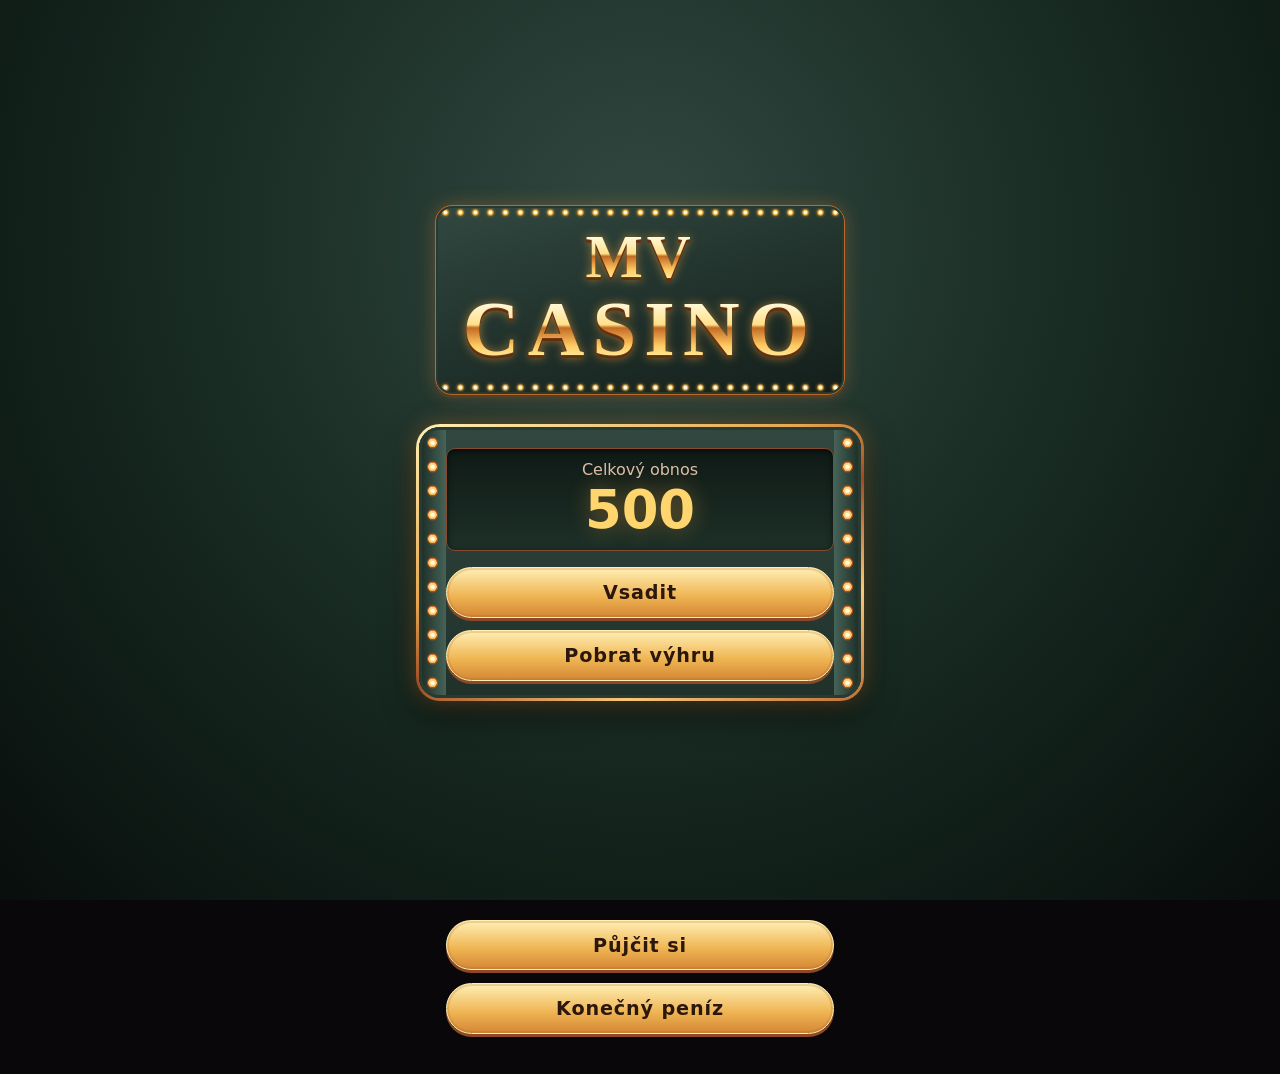
==== bank/index.html @ fd63126d "Add standalone MV Casino bank" ====
<!doctype html>
<html lang="cs">
<head>
  <meta charset="utf-8">
  <meta name="viewport" content="width=device-width, initial-scale=1">
  <meta name="theme-color" content="#314840">
  <title>MV Casino</title>
  <link rel="stylesheet" href="../style.css">
  <link rel="stylesheet" href="bank.css">
  <script src="bank.js" defer></script>
</head>
<body class="bank">
  <main>
    <div class="first-screen">
      <h1><span class="title-line">MV</span><br><span class="title-line title-accent">Casino</span></h1>
      <section class="machine" aria-label="Herní obnos">
        <div class="meters"><div>Celkový obnos <strong id="balance" aria-live="polite"></strong></div></div>
        <form id="transaction" hidden>
          <label>Kolik <input id="amount" inputmode="numeric" pattern="[0-9]+" required autocomplete="off"></label>
          <p id="transaction-error" class="error" role="alert" hidden></p>
          <div class="actions">
            <button type="button" id="cancel-transaction">Zpět</button>
            <button type="submit" id="confirm-transaction"></button>
          </div>
        </form>
        <div class="bank-buttons" id="game-actions">
          <button class="primary" id="bet-credit">Vsadit</button>
          <button class="primary" id="collect">Pobrat výhru</button>
        </div>
        <p id="storage-warning" class="error" role="status" hidden>Změny se v tomto prohlížeči nepodařilo uložit.</p>
      </section>
    </div>
    <section class="bank-buttons secondary-actions" aria-label="Banka a konečný výsledek">
      <button class="primary" id="borrow" aria-haspopup="dialog">Půjčit si</button>
      <button class="primary" id="settlement" aria-haspopup="dialog">Konečný peníz</button>
    </section>
  </main>
  <dialog id="password-dialog" aria-labelledby="password-title">
    <h2 id="password-title"></h2>
    <form id="password-form">
      <label>Heslo <input id="password" type="password" required autocomplete="off" autofocus></label>
      <p id="password-error" class="error" role="alert" hidden></p>
      <div class="actions">
        <button type="button" data-close>Zpět</button>
        <button type="submit" class="primary">Pokračovat</button>
      </div>
    </form>
  </dialog>
  <dialog id="loan-dialog" aria-labelledby="loan-title">
    <h2 id="loan-title">Půjčit si</h2>
    <form id="loan-form">
      <label>Kolik <input id="loan-amount" inputmode="numeric" pattern="[0-9]+" required autocomplete="off" autofocus></label>
      <p id="loan-rate"></p>
      <p id="loan-error" class="error" role="alert" hidden></p>
      <div class="actions">
        <button type="button" data-close>Zpět</button>
        <button type="submit" class="primary">Potvrdit půjčku</button>
      </div>
    </form>
  </dialog>
  <dialog id="result-dialog" aria-labelledby="result-title">
    <h2 id="result-title">Konečný peníz</h2>
    <dl>
      <div><dt>Celkový obnos</dt><dd id="result-balance"></dd></div>
      <div><dt>Půjčeno</dt><dd id="result-principal"></dd></div>
      <div><dt>Úrok celkem</dt><dd id="result-interest"></dd></div>
      <div class="result-total"><dt>Po splacení půjček</dt><dd><strong id="result-total"></strong></dd></div>
    </dl>
    <div class="actions"><button type="button" class="primary" data-close>Zavřít</button></div>
  </dialog>
</body>
</html>
---- style.css ----
:root{
  color-scheme:dark;
  font-family:system-ui,sans-serif;
  background:#090709;
  color:#fff3de;
  --accent:#ffd56d;
  --muted:#debea7;
  --brass:#9d5b30;
  --gold-metal:linear-gradient(155deg,#fff0b4 0%,#e6a64f 37%,#9d4c24 54%,#f8c879 77%,#be7138 100%);
  --bulbs:radial-gradient(circle,#fffbe1 0 1.5px,#ffc255 2px,#ee8a0433 4px,transparent 6px);
}
*{box-sizing:border-box}
[hidden]{display:none!important}
body{
  margin:0;
  min-height:100dvh;
  isolation:isolate;
  background:
    radial-gradient(ellipse at 50% 23%,#480c1c 0%,#230710 36%,transparent 69%),
    #090709;
}
#backgroundLights{
  position:fixed;
  z-index:-1;
  inset:0;
  pointer-events:none;
  overflow:hidden;
  background:
    radial-gradient(ellipse at 0% 52%,#660c1d,transparent 50%),
    radial-gradient(ellipse at 100% 52%,#660c1d,transparent 50%);
  mask-image:linear-gradient(90deg,#000 0%,#000b 17%,transparent 41% 59%,#000b 83%,#000 100%);
}
.background-dot{
  position:absolute;
  aspect-ratio:1;
  transform:translate(-50%,-50%);
}
.background-dot[data-pattern="3"]{
  background:radial-gradient(circle,#fff4ba 0,#ffc45b90 2px,#ff692d30 7px,transparent 19px);
}
.background-dot[data-pattern="2"]{
  background:radial-gradient(circle,#f2412e88 0 5px,#9f131f66 11px,transparent 26px);
}
.background-dot[data-pattern="1"]{
  background:radial-gradient(circle,#e5463e95 0 8px,#97202955 13px,transparent 28px);
}
.background-dot[data-pattern="0"]{
  background:radial-gradient(circle,#ff794a66 0 2px,#9f102538 9px,transparent 17px);
}
@media (max-width:42rem){
  #backgroundLights{opacity:.65}
}
header{display:flex;justify-content:space-between;align-items:center;gap:1rem;padding:1rem clamp(1rem,4vw,3rem);color:var(--muted)}
header>span{font-size:.8rem;font-weight:650;letter-spacing:.055em}
.tools,.actions{display:flex;gap:.6rem;justify-content:flex-end;align-items:center}
main{width:min(calc(100% - 1rem),52rem);margin:0 auto;text-align:center;padding-bottom:.5rem}
h1{
  width:fit-content;
  max-width:100%;
  margin:.1em auto .48em;
  padding:.34em clamp(.55rem,4vw,1.7rem) .39em;
  border:1px solid #bc672c;
  border-radius:.28em;
  font-family:Rockwell,Georgia,serif;
  font-size:clamp(1.45rem,6.3vw,4.1rem);
  font-weight:900;
  line-height:1.03;
  letter-spacing:.065em;
  text-transform:uppercase;
  color:#ffe093;
  background:
    var(--bulbs) center top / 15px 13px repeat-x,
    var(--bulbs) center bottom / 15px 13px repeat-x,
    linear-gradient(165deg,#4a1027,#1f0a20 58%,#3e0e25);
  box-shadow:inset 0 0 0 2px #471825,0 3px 0 #53271d,0 0 1.1rem #e4823a55;
}
.title-face{position:relative;display:block}
.title-original{display:block}
.title-original.is-covered{visibility:hidden}
.title-win{position:absolute;inset:0;display:flex;flex-direction:column;align-items:center;justify-content:center}
.title-line{
  display:inline-block;
  color:#ffe099;
  background:linear-gradient(#fffbe3 14%,#ffe089 44%,#c36b24 48%,#ffca62 70%,#fff1aa 87%);
  background-clip:text;
  -webkit-text-fill-color:transparent;
  filter:drop-shadow(0 1px #763415) drop-shadow(0 2px #61300d) drop-shadow(0 0 5px #f6a33b88);
}
h1 .title-accent{
  font-size:1.29em;
  letter-spacing:.105em;
}
.title-win .title-accent{max-width:100%;letter-spacing:.055em}
.title-win .title-accent.long-amount{font-size:clamp(.9rem,4.4vw,2.75rem)}
h2{margin-top:0;font-family:Rockwell,Georgia,serif;color:var(--accent)}
.machine{
  --rail:clamp(.85rem,4vw,2.45rem);
  --rail-light:radial-gradient(circle,#fffbe3 0 2px,#ffd075 2.5px 4px,#b95012 4.5px 5px,transparent 6px);
  padding:clamp(.8rem,2vw,1.35rem) var(--rail) 1.1rem;
  border:3px solid transparent;
  border-radius:1.5rem;
  background:
    var(--rail-light) left center / var(--rail) 24px repeat-y padding-box,
    var(--rail-light) right center / var(--rail) 24px repeat-y padding-box,
    linear-gradient(90deg,#680c17,#ba2530 var(--rail),transparent var(--rail) calc(100% - var(--rail)),#ba2530 calc(100% - var(--rail)),#680c17) padding-box,
    linear-gradient(#9f1627,#460912 75%,#7e1823) padding-box,
    var(--gold-metal) border-box;
  box-shadow:inset 0 0 0 3px #5d150d,0 0 1.4rem #f1953d66,0 .7rem 2.4rem #000b;
}
.reels{
  position:relative;
  display:grid;
  grid-template-columns:repeat(3,minmax(0,1fr));
  gap:clamp(.2rem,.85vw,.55rem);
  padding:clamp(.3rem,1vw,.55rem);
  border:1px solid #edb966;
  border-radius:.95rem;
  background:linear-gradient(#160b0c,#4b241e,#100809);
  box-shadow:0 0 0 3px #5e2a1b,0 4px 10px #000a;
}
.reel{
  position:relative;
  height:clamp(12rem,37vw,20rem);
  overflow:hidden;
  border:clamp(2px,.45vw,4px) solid transparent;
  border-radius:.7rem;
  background:
    radial-gradient(ellipse at center,#fffbeb 18%,transparent 74%) padding-box,
    repeating-linear-gradient(135deg,#ffffff0e 0 12px,#6c370711 12px 14px) padding-box,
    linear-gradient(#9c753b,#f8dca1 38% 62%,#9c753b) padding-box,
    var(--gold-metal) border-box;
  box-shadow:0 0 0 1px #38190b,0 0 .35rem #ecaa4b88;
}
.reel::after{
  content:"";
  position:absolute;
  inset:0;
  pointer-events:none;
  background:linear-gradient(transparent calc(100% / 3 - 1px),#a46c2caa calc(100% / 3 - 1px) calc(100% / 3),transparent calc(100% / 3) calc(200% / 3),#a46c2caa calc(200% / 3) calc(200% / 3 + 1px),transparent calc(200% / 3 + 1px));
  box-shadow:inset 0 14px 20px #35150466,inset 0 -14px 20px #35150466;
}
.symbol{display:grid;place-items:center;height:var(--reel-height,calc(100% / 3));grid-template:minmax(0,1fr)/minmax(0,1fr)}
.symbol img{width:74%;height:92%;object-fit:contain;filter:drop-shadow(0 3px 2px #47220666)}
.meters,.result-main{display:grid;grid-template-columns:repeat(3,minmax(0,1fr));gap:.4rem;margin-top:1rem}
.meters{display:flex}
.meters>div{flex:1;min-width:0}
.meters>div,.result-main>div{
  padding:.65rem .25rem;
  border:1px solid #864a2e;
  border-radius:.55rem;
  background:linear-gradient(#130b0b,#2a1015);
  box-shadow:inset 0 2px 6px #0009;
  color:var(--muted);
  font-size:clamp(.73rem,2.5vw,.99rem);
}
strong{display:block;font-size:clamp(1rem,4vw,1.85rem);color:var(--accent);overflow-wrap:anywhere;font-variant-numeric:tabular-nums;text-shadow:0 0 .4em #f6a33b66}
button{font:inherit;font-weight:700;border:1px solid var(--brass);background:linear-gradient(#4d1c2c,#281018);color:inherit;border-radius:.6rem;padding:.55rem .85rem;cursor:pointer}
button:focus-visible,input:focus-visible,select:focus-visible,summary:focus-visible{outline:3px solid #ffdfa0;outline-offset:3px}
button:not(:disabled):hover{filter:brightness(1.14)}
button:disabled{opacity:.55;cursor:default}
.primary{background:linear-gradient(#ffefb5,#efb553 57%,#d48735);color:#2c170d;border-color:#fff0b2;box-shadow:0 3px 0 #8d4826,inset 0 0 0 2px #a75f2638}
.primary:not(:disabled):active{box-shadow:inset 0 2px 5px #873b2977}
.machine .primary{min-width:min(100%,14rem);margin-top:1rem;font-size:1.2rem;padding:.7rem;border-radius:999px;letter-spacing:.045em}
#spin{background:radial-gradient(ellipse at 50% 19%,#ef6552,#ba2528 54%,#790e1d);color:#fff4ce;border-color:#ffce77;box-shadow:0 0 0 2px #a96129,0 3px 0 2px #552514,inset 0 0 0 2px #ffb16955;text-shadow:0 1px 2px #511224}
#keys{color:var(--muted);margin:.65rem 0 0}
#help{position:fixed;right:1rem;bottom:1rem;width:2.75rem;height:2.75rem;padding:0;border-radius:50%;font-size:1.25rem;color:var(--accent);box-shadow:inset 0 0 0 3px #281018,0 2px 10px #0008}
#payouts{display:flex;flex-wrap:wrap;justify-content:center;gap:.5rem;padding:0;list-style:none}
#payouts li{display:flex;align-items:center;gap:.4rem;padding:.25rem .55rem;border:1px solid #864a2e;border-radius:.4rem;background:#261015;color:var(--accent)}
#payouts img{width:1.6rem;height:1.6rem}
dialog{width:min(92%,34rem);padding:1.4rem;border:2px solid transparent;border-radius:1rem;background:linear-gradient(#421326,#1a0a11) padding-box,var(--gold-metal) border-box;color:inherit;box-shadow:0 0 1.25rem #e5803355}
dialog::backdrop{background:#0d050add}
label{display:grid;gap:.35rem;margin:1rem 0}.check{display:flex;align-items:center}
input,select{font:inherit;color:inherit;background:#210d16;border:1px solid var(--brass);border-radius:.4rem;padding:.45rem;width:100%;accent-color:var(--accent)}
input[type=checkbox]{width:auto}#settingsError{color:#ffb5b5}.actions{margin-bottom:0}
fieldset{margin:1rem 0;border:1px solid var(--brass);border-radius:.55rem}
fieldset .check{margin:.45rem 0}
#payoutInputs{display:grid;grid-template-columns:repeat(auto-fit,minmax(6rem,1fr));gap:.5rem}
#payoutInputs label{margin:0}
#confetti{position:fixed;inset:0;overflow:hidden;pointer-events:none}
.coin{position:absolute;top:-3rem;left:var(--x);display:grid;place-items:center;width:1.65rem;aspect-ratio:1;border:2px solid #fff0a3;border-radius:50%;background:var(--gold-metal);box-shadow:inset 0 0 0 2px #a9762b,0 2px 3px #3b170d; color:#713b13;font-weight:900;animation:fall var(--duration) var(--delay) both}
@keyframes fall{to{transform:translate(var(--drift),calc(100dvh + 4rem)) rotate(580deg) rotateY(520deg)}}
---- bank/bank.css ----
.bank {
  --bank-green: #314840;
  background: radial-gradient(ellipse at 50% 26%, var(--bank-green), #162820 55%, #080e0c);
  background-attachment: fixed;
}

.bank main {
  width: min(calc(100% - 1.5rem), 28rem);
}

.first-screen {
  min-height: 100svh;
  display: flex;
  flex-direction: column;
  justify-content: center;
  padding-block: 2rem;
}

.bank h1 {
  font-size: clamp(2.35rem, 10vw, 3.8rem);
  background: var(--bulbs) center top / 15px 13px repeat-x,
    var(--bulbs) center bottom / 15px 13px repeat-x,
    linear-gradient(165deg, var(--bank-green), #131e1a);
  box-shadow: inset 0 0 0 2px #263a32, 0 3px 0 #534024, 0 0 1.1rem #e4823a55;
}

.bank .machine {
  --rail: clamp(1.05rem, 6vw, 1.7rem);
  background: var(--rail-light) left center / var(--rail) 24px repeat-y padding-box,
    var(--rail-light) right center / var(--rail) 24px repeat-y padding-box,
    linear-gradient(90deg, #1a2b24, #476357 var(--rail), transparent var(--rail) calc(100% - var(--rail)), #476357 calc(100% - var(--rail)), #1a2b24) padding-box,
    linear-gradient(var(--bank-green), #20312a) padding-box,
    var(--gold-metal) border-box;
  box-shadow: inset 0 0 0 3px #293b31, 0 0 1.4rem #f1953d55, 0 .7rem 2rem #0009;
}

.bank .meters { margin-top: 0; }
.bank .meters > div { background: linear-gradient(#101a16, #1d3028); font-size: 1rem; }
.bank .meters strong { font-size: clamp(2rem, 10vw, 3.3rem); }

.bank-buttons {
  display: grid;
  gap: .8rem;
  margin-top: 1rem;
}

.bank .bank-buttons .primary {
  margin: 0;
  min-height: 3.15rem;
  padding: .7rem;
  border-radius: 999px;
  font-size: 1.2rem;
  letter-spacing: .045em;
}

.bank .secondary-actions {
  margin: 0 auto;
  padding: 1.25rem clamp(1.25rem, 6vw, 1.9rem) 2rem;
}

.bank dialog {
  background: linear-gradient(var(--bank-green), #17251e) padding-box, var(--gold-metal) border-box;
}

.bank dialog::backdrop { background: #080e0cdd; }
.bank button:not(.primary), .bank input { background: #17251e; }
.bank input { min-height: 2.75rem; font-size: 1rem; }
.bank .error { color: #ffc2b5; }
.bank dl div { display: flex; justify-content: space-between; align-items: baseline; gap: 1rem; margin-block: .65rem; }
.bank dd { margin: 0; text-align: right; overflow-wrap: anywhere; min-width: 0; }
.bank .result-total { padding-top: .8rem; border-top: 1px solid var(--brass); }
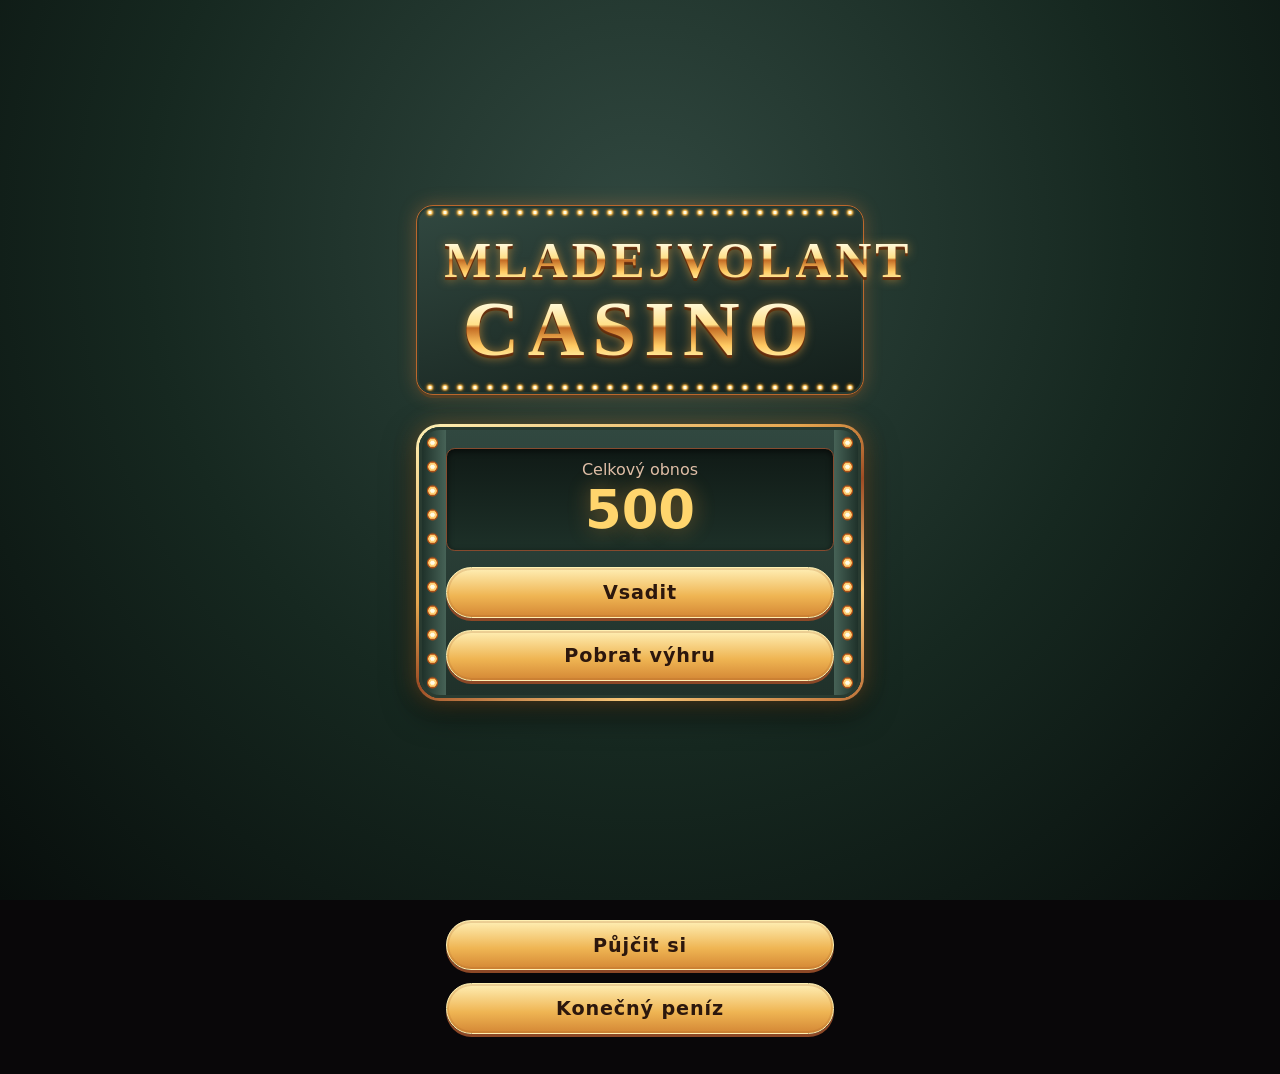
==== commit a4175208: "Rename bank to MladejVolant Casino" ====
--- a/bank/index.html
+++ b/bank/index.html
@@ -4,7 +4,7 @@
   <meta charset="utf-8">
   <meta name="viewport" content="width=device-width, initial-scale=1">
   <meta name="theme-color" content="#314840">
-  <title>MV Casino</title>
+  <title>MladejVolant Casino</title>
   <link rel="stylesheet" href="../style.css">
   <link rel="stylesheet" href="bank.css">
   <script src="bank.js" defer></script>
@@ -12,7 +12,7 @@
 <body class="bank">
   <main>
     <div class="first-screen">
-      <h1><span class="title-line">MV</span><br><span class="title-line title-accent">Casino</span></h1>
+      <h1><span class="title-line bank-name">MladejVolant</span><br><span class="title-line title-accent">Casino</span></h1>
       <section class="machine" aria-label="Herní obnos">
         <div class="meters"><div>Celkový obnos <strong id="balance" aria-live="polite"></strong></div></div>
         <form id="transaction" hidden>
--- a/bank/bank.css
+++ b/bank/bank.css
@@ -22,6 +22,10 @@
     var(--bulbs) center bottom / 15px 13px repeat-x,
     linear-gradient(165deg, var(--bank-green), #131e1a);
   box-shadow: inset 0 0 0 2px #263a32, 0 3px 0 #534024, 0 0 1.1rem #e4823a55;
+}
+
+.bank-name {
+  font-size: clamp(1.55rem, 7.5vw, 3.1rem);
 }
 
 .bank .machine {
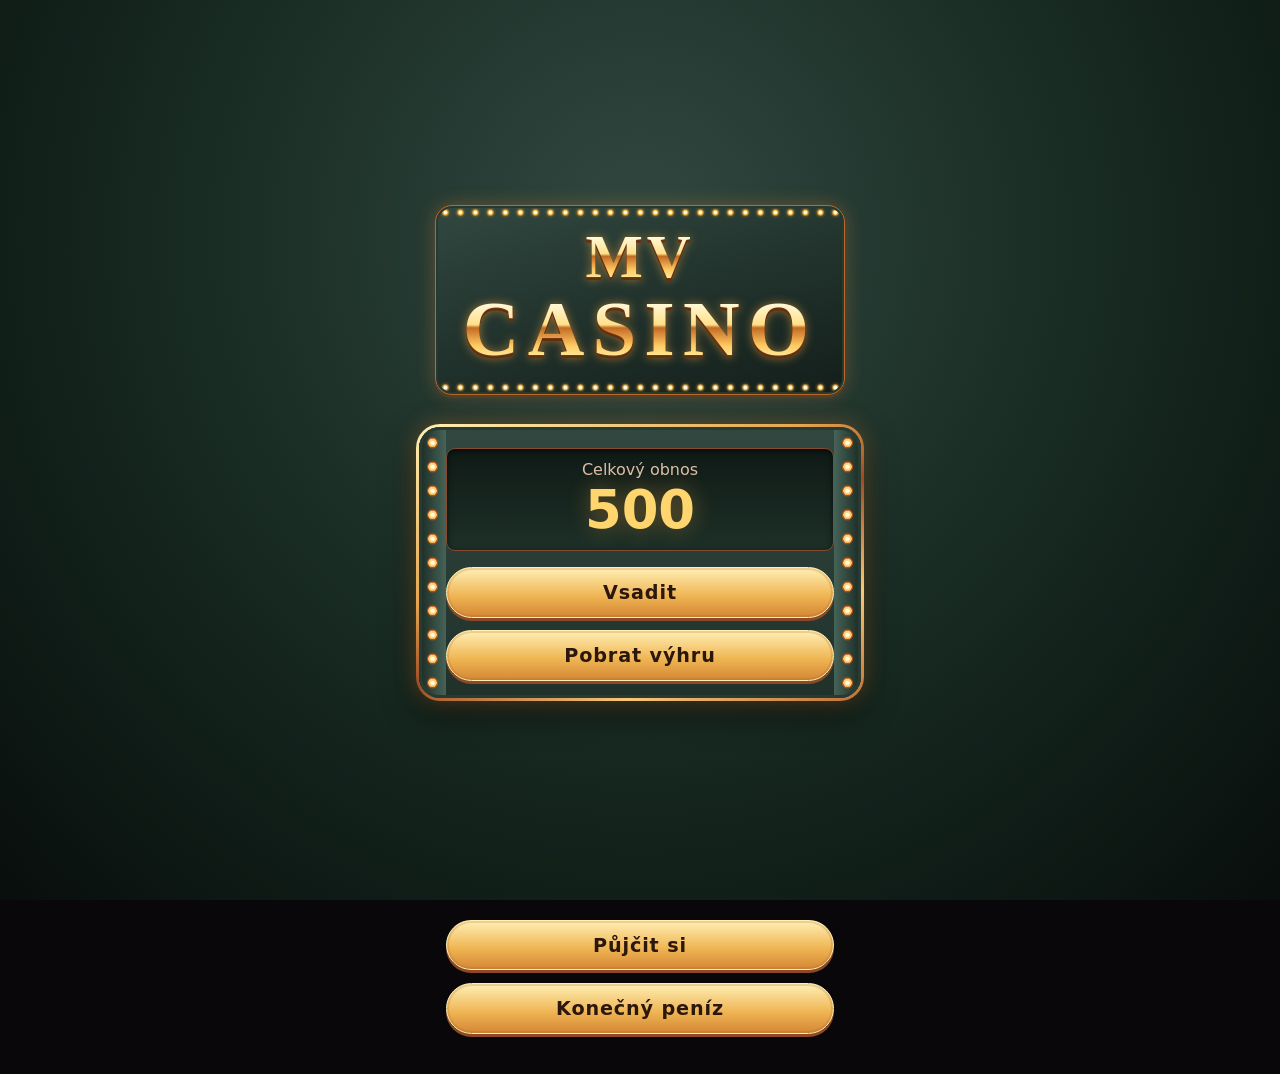
==== commit 0c82e022: "Revert "Rename bank to MladejVolant Casino" This reverts commit a417520844a6ee9d7767a5fadb20d4f9a2b7" ====
--- a/bank/index.html
+++ b/bank/index.html
@@ -4,7 +4,7 @@
   <meta charset="utf-8">
   <meta name="viewport" content="width=device-width, initial-scale=1">
   <meta name="theme-color" content="#314840">
-  <title>MladejVolant Casino</title>
+  <title>MV Casino</title>
   <link rel="stylesheet" href="../style.css">
   <link rel="stylesheet" href="bank.css">
   <script src="bank.js" defer></script>
@@ -12,7 +12,7 @@
 <body class="bank">
   <main>
     <div class="first-screen">
-      <h1><span class="title-line bank-name">MladejVolant</span><br><span class="title-line title-accent">Casino</span></h1>
+      <h1><span class="title-line">MV</span><br><span class="title-line title-accent">Casino</span></h1>
       <section class="machine" aria-label="Herní obnos">
         <div class="meters"><div>Celkový obnos <strong id="balance" aria-live="polite"></strong></div></div>
         <form id="transaction" hidden>
--- a/bank/bank.css
+++ b/bank/bank.css
@@ -22,10 +22,6 @@
     var(--bulbs) center bottom / 15px 13px repeat-x,
     linear-gradient(165deg, var(--bank-green), #131e1a);
   box-shadow: inset 0 0 0 2px #263a32, 0 3px 0 #534024, 0 0 1.1rem #e4823a55;
-}
-
-.bank-name {
-  font-size: clamp(1.55rem, 7.5vw, 3.1rem);
 }
 
 .bank .machine {
